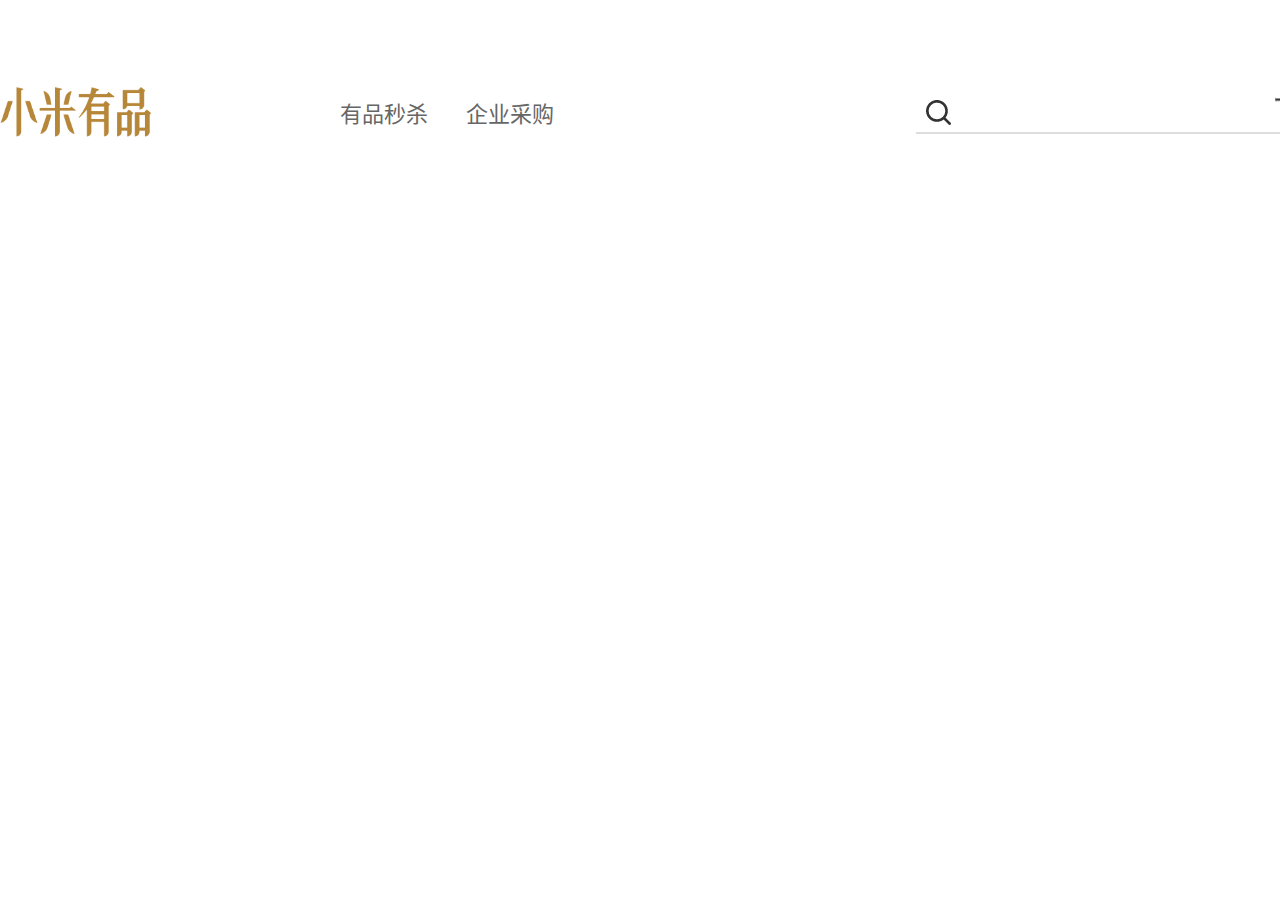
==== html/练习_学成在线/index.html @ e6d72bf1 "html learn" ====
<!DOCTYPE html>
<html lang="ZH-cn">

<head>
    <meta charset="UTF-8">
    <meta http-equiv="X-UA-Compatible" content="IE=edge">
    <meta name="viewport" content="width=device-width, initial-scale=1.0">
    <title>Document</title>
    <link rel="stylesheet" href="style.css">

</head>

<body>
    <div class="header w">
        <div class="logo">
            <img src="imges/logo.png" alt="" />
        </div>
        <div class="nav">
            <ul>
                <li><a href="#">有品秒杀</a></li>
                <li><a href="#">企业采购</a></li>
            </ul>
        </div>
        <div class="search">
            <!-- <img src="imges/Search.png" alt=""> -->
            <div class="icon1"></div>
            <div class="icon2"></div>
            <input type="text" name="" id="">
        </div>
    </div>


</body>

</html>
---- html/练习_学成在线/style.css ----
* {
    padding: 0;
    margin: 0;
}

.w {
    margin: auto;
    width: 1350px;
}

a {
    text-decoration: none;
}

li {
    list-style: none;
}

.header {
    height: 56px;
    /* background-color: antiquewhite; */
    margin-top: 57px;
    padding: 30px 0;
}

.logo {
    float: left;
    width: 151px;
    /* background-color: deepskyblue; */
}

.logo img {
    width: 100%;
}

.nav {
    float: left;
    /* background-color: chartreuse; */
    margin-left: 170px;
}

.nav li {
    float: left;
    padding: 0 19px;
}

.nav a {
    display: block;
    height: 56px;
    padding: 19 0;
    color: #666;
    line-height: 56px;
    font-size: 22px;
}

.nav a:hover {
    color: rgb(140, 110, 88);
}

.search {
    float: left;
    height: 35px;
    width: 376px;
    padding: 10px;
    padding-bottom: 0;
    /* background-color: beige; */
    border-bottom: 2px solid #dedcdc;
    margin-left: 343px;
}

.search .icon1 {
    float: left;
    height: 33px;
    width: 27px;
    background: url(imges/Search.png) no-repeat left;
    /* background-color: aqua; */
    margin-right: 20px;
}

.search .icon1:hover {
    background-image: url(imges/Search-hover.png);
}

.search .icon2 {
    float: right;
    height: 31px;
    width: 29px;
    background: url(imges/car.png) no-repeat left;
    /* background-color: aqua; */
    /* margin-right: 20px; */
}

.search .icon2:hover {
    background-image: url(imges/car-hover.png);
}

.search input {
    float: right;
    height: 100%;
    width: 280px;
    border: none;
    border-radius: 20px;
    margin-right: 20px;
}
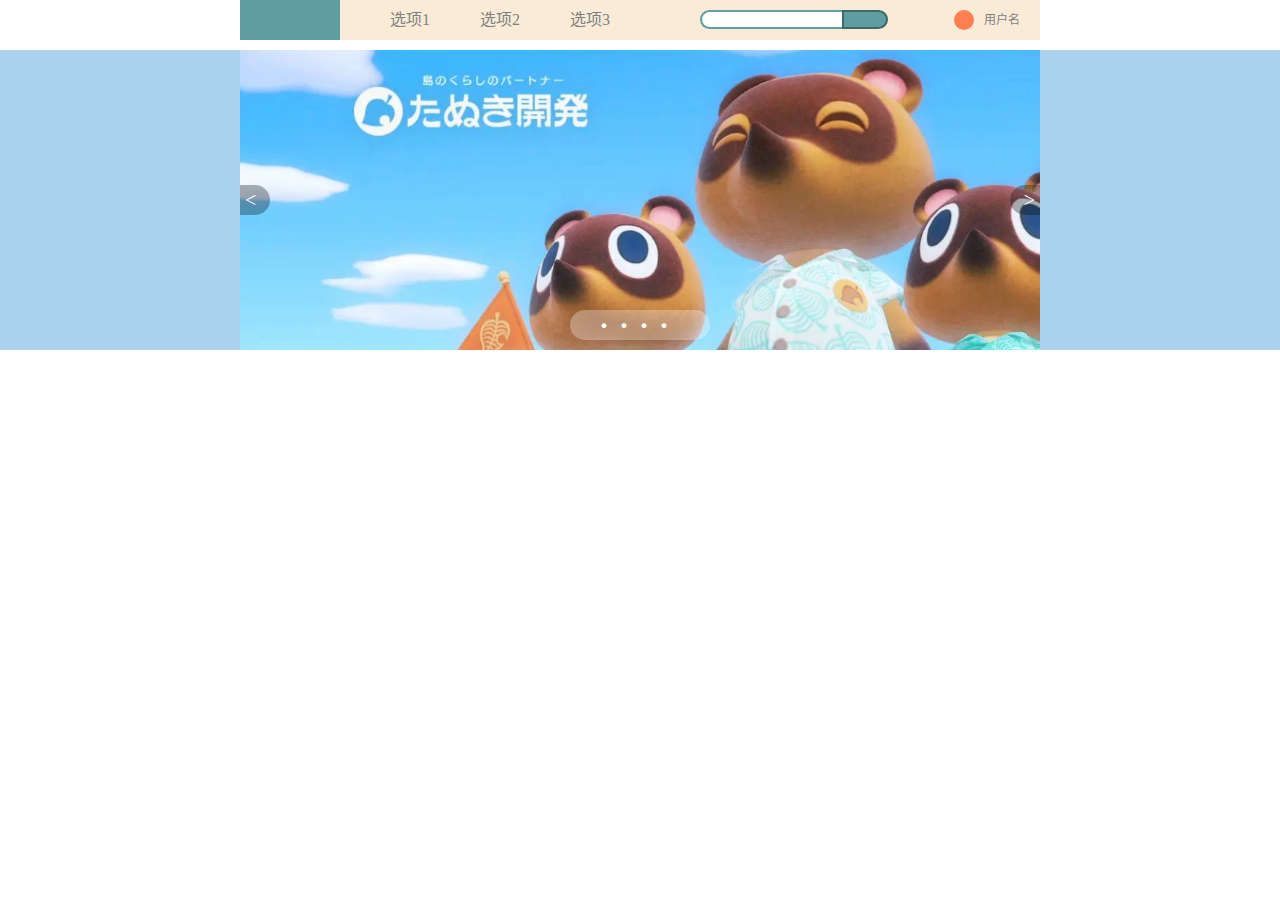
==== commit 6a454f75: "动森小案例" ====
--- a/html/练习_学成在线/index.html
+++ b/html/练习_学成在线/index.html
@@ -7,28 +7,52 @@
     <meta name="viewport" content="width=device-width, initial-scale=1.0">
     <title>Document</title>
     <link rel="stylesheet" href="style.css">
-
 </head>
 
 <body>
-    <div class="header w">
+    <!-- 版头 -->
+    <div class="header center">
         <div class="logo">
-            <img src="imges/logo.png" alt="" />
         </div>
-        <div class="nav">
-            <ul>
-                <li><a href="#">有品秒杀</a></li>
-                <li><a href="#">企业采购</a></li>
-            </ul>
+        <ul>
+            <li><a href="">选项1</a></li>
+            <li><a href="">选项2</a></li>
+            <li><a href="">选项3</a></li>
+        </ul>
+
+        <div class="serch">
+            <input type="text" class="text" />
+            <input type="button" class="button" />
         </div>
-        <div class="search">
-            <!-- <img src="imges/Search.png" alt=""> -->
-            <div class="icon1"></div>
-            <div class="icon2"></div>
-            <input type="text" name="" id="">
+
+        <div class="photo">
+            <div class="head"></div>
+            <p class="name">用户名</p>
         </div>
     </div>
+    <!-- 版头over -->
 
+    <!-- 焦点栏 -->
+    <div class="bk">
+        <div class="focus center">
+            <div class="point">
+                <div class="prev"> <a href="#">&lt;</a></div>
+                <div class="nect"> <a href="#">&gt;</a> </div>
+            </div>
+
+
+            <div class="promo-nav">
+                <ul>
+                    <li class="top">·</li>
+                    <li>·</li>
+                    <li>·</li>
+                    <li>·</li>
+                </ul>
+            </div>
+        </div>
+
+
+    </div>
 
 </body>
 
--- a/html/练习_学成在线/style.css
+++ b/html/练习_学成在线/style.css
@@ -3,13 +3,15 @@
     margin: 0;
 }
 
-.w {
-    margin: auto;
-    width: 1350px;
+/* 版心样式 */
+.center {
+    width: 800px;
+    margin: 0px auto;
 }
 
 a {
     text-decoration: none;
+    color: #808080;
 }
 
 li {
@@ -17,88 +19,167 @@
 }
 
 .header {
-    height: 56px;
-    /* background-color: antiquewhite; */
-    margin-top: 57px;
-    padding: 30px 0;
+    height: 40px;
+    background-color: antiquewhite;
 }
 
-.logo {
+.header .logo {
     float: left;
-    width: 151px;
-    /* background-color: deepskyblue; */
+    width: 100px;
+    height: 40px;
+    background-color: cadetblue;
 }
 
-.logo img {
-    width: 100%;
+.header ul {
+    float: left;
+    margin-left: 50px;
 }
 
-.nav {
+.header ul li {
     float: left;
-    /* background-color: chartreuse; */
-    margin-left: 170px;
+    margin-right: 50px;
+    list-style: none;
+    font-weight: 500;
+    line-height: 40px;
 }
 
-.nav li {
-    float: left;
-    padding: 0 19px;
+.header ul li:hover {
+    border-bottom: 2px solid #2ca135;
 }
 
-.nav a {
-    display: block;
-    height: 56px;
-    padding: 19 0;
-    color: #666;
-    line-height: 56px;
-    font-size: 22px;
+.header .serch {
+    float: left;
+    height: 20px;
+    width: 230px;
+    margin: 10px 40px;
+    margin-right: 0;
+    /* background-color: aquamarine; */
 }
 
-.nav a:hover {
-    color: rgb(140, 110, 88);
+.header .serch input {
+    float: left;
+    /* border: none; */
 }
 
-.search {
-    float: left;
-    height: 35px;
-    width: 376px;
-    padding: 10px;
-    padding-bottom: 0;
-    /* background-color: beige; */
-    border-bottom: 2px solid #dedcdc;
-    margin-left: 343px;
+.header .serch .text {
+    width: 140px;
+    border: 2px solid cadetblue;
+    border-right: none;
+    border-radius: 10px 0 0 10px;
 }
 
-.search .icon1 {
-    float: left;
-    height: 33px;
-    width: 27px;
-    background: url(imges/Search.png) no-repeat left;
-    /* background-color: aqua; */
-    margin-right: 20px;
+.header .serch .button {
+    width: 46px;
+    background-color: cadetblue;
+    border: 2px solid rgb(62, 104, 106);
+    border-radius: 0 10px 10px 0;
 }
 
-.search .icon1:hover {
-    background-image: url(imges/Search-hover.png);
+.header .photo {
+    float: right;
+    height: 20px;
+    margin: 10px 0;
+    margin-right: 20px;
+    /* background-color: #2ca135; */
 }
 
-.search .icon2 {
-    float: right;
-    height: 31px;
-    width: 29px;
-    background: url(imges/car.png) no-repeat left;
-    /* background-color: aqua; */
-    /* margin-right: 20px; */
+.header .photo .head {
+    float: left;
+    height: 100%;
+    width: 20px;
+    border-radius: 10px;
+    background-color: coral;
 }
 
-.search .icon2:hover {
-    background-image: url(imges/car-hover.png);
+.header .photo .name {
+    float: left;
+    color: #808080;
+    line-height: 20px;
+    margin-left: 10px;
+    font-size: 12px;
 }
 
-.search input {
+.bk {
+    /* width: 100px; */
+    height: 300px;
+    background-color: rgb(170, 210, 238);
+    margin-top: 10px;
+}
+
+.bk .focus {
+    position: relative;
+    height: 100%;
+    background: url(imges/like.png) no-repeat center;
+    background-size: auto 100%;
+}
+
+.bk .focus .point div {
+    position: absolute;
+    top: 50%;
+    margin-top: -15px;
+    width: 30px;
+    height: 30px;
+    font-size: 20px;
+    background-color: rgba(1, 1, 1, .3);
+    line-height: 30px;
+}
+
+.bk .focus .prev {
+    border-radius: 0 15px 15px 0;
+}
+
+
+.bk .focus .nect {
+    right: 0;
+    border-radius: 15px 0 0 15px;
+}
+
+.bk .focus a {
+    color: white;
+}
+
+.bk .focus a:hover {
+    color: #2ca135;
+}
+
+.bk .focus .prev a {
+    float: left;
+    font-weight: 500;
+    margin-left: 5px;
+}
+
+.bk .focus .nect a {
     float: right;
-    height: 100%;
-    width: 280px;
-    border: none;
-    border-radius: 20px;
-    margin-right: 20px;
+    font-weight: 500;
+    margin-right: 5px;
+}
+
+.bk .focus .promo-nav {
+    position: absolute;
+    bottom: 10px;
+    left: 50%;
+    margin-left: -70px;
+    width: 140px;
+    height: 30px;
+    background-color: rgba(255, 255, 255, 0.3);
+    /* background-color: #2ca135; */
+    border-radius: 15px;
+}
+
+.bk .focus .promo-nav ul {
+    float: left;
+    margin: 0 19px;
+}
+
+.bk .focus .promo-nav ul li {
+    float: left;
+    font-size: 30px;
+    font-weight: 700;
+    color: white;
+    margin-left: 10px;
+    line-height: 30px;
+}
+
+.bk .focus .promo-nav ul li:hover {
+    color: #2ca135;
 }